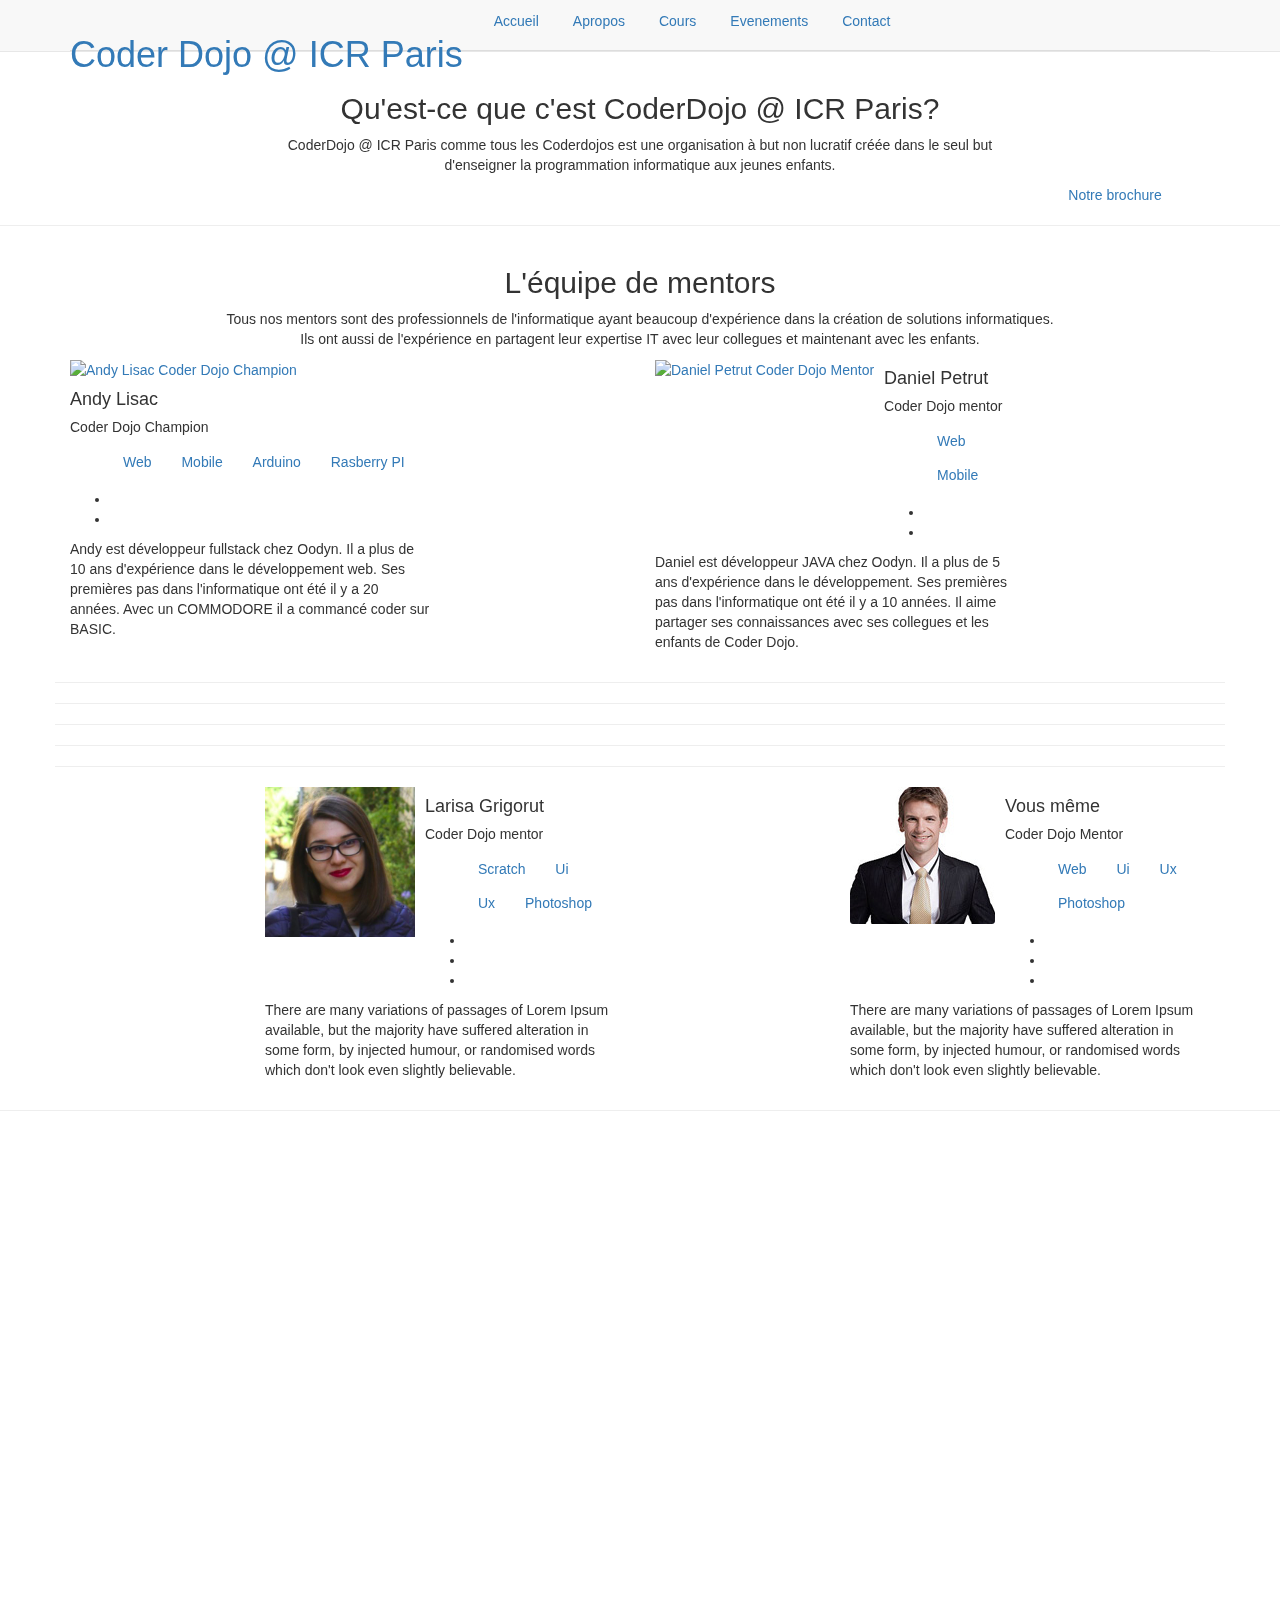
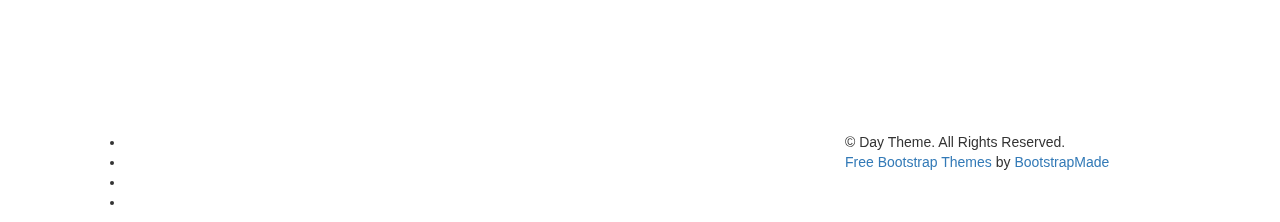
==== apropos.html @ 14a9323e "updated contact email" ====
<!DOCTYPE html>
<html lang="en">
  <head>
    <meta charset="utf-8">
    <meta http-equiv="X-UA-Compatible" content="IE=edge">
    <meta name="viewport" content="width=device-width, initial-scale=1">
    <!-- The above 3 meta tags *must* come first in the head; any other head content must come *after* these tags -->
    <title>Coder Dojo @ ICR Paris</title>

    <!-- Bootstrap -->
    <link href="css/bootstrap.min.css" rel="stylesheet">
	<link rel="stylesheet" href="css/font-awesome.min.css">
	<link rel="stylesheet" href="css/animate.css">
	<link href="css/animate.min.css" rel="stylesheet">
	<link href="css/style.css" rel="stylesheet" />
    <!-- =======================================================
        Theme Name: Day
        Theme URL: https://bootstrapmade.com/day-multipurpose-html-template-for-free/
        Author: BootstrapMade
        Author URL: https://bootstrapmade.com
    ======================================================= -->
  </head>
  <body>
  <header id="header">
	  <nav class="navbar navbar-default navbar-static-top" role="banner">
		  <div class="container">
			  <div class="navbar-header">
				  <button type="button" class="navbar-toggle" data-toggle="collapse" data-target=".navbar-collapse">
					  <span class="sr-only">Toggle navigation</span>
					  <span class="icon-bar"></span>
					  <span class="icon-bar"></span>
					  <span class="icon-bar"></span>
				  </button>
				  <div class="navbar-brand">
					  <a href="index.html"><h1>Coder Dojo @ ICR Paris</h1></a>
				  </div>
			  </div>
			  <div class="navbar-collapse collapse">
				  <div class="menu">
					  <ul class="nav nav-tabs" role="tablist">
						  <li role="presentation"><a href="index.html">Accueil</a></li>
						  <li role="presentation"><a href="apropos.html" class="active">Apropos</a></li>
						  <li role="presentation"><a href="cours.html">Cours</a></li>
						  <li role="presentation"><a href="evenements.html">Evenements</a></li>
						  <li role="presentation"><a href="contact.html">Contact</a></li>
					  </ul>
				  </div>
			  </div>
		  </div><!--/.container-->
	  </nav><!--/nav-->
  </header><!--/header-->

  <div class="about">
		<div class="container">
			<div class="text-center">
				<h2>Qu'est-ce que c'est CoderDojo @ ICR Paris?</h2>
				<div class="col-md-10 col-md-offset-1">
					<p>CoderDojo @ ICR Paris comme tous les Coderdojos est une organisation à but non lucratif créée dans le seul but <br /> d'enseigner la programmation informatique aux jeunes enfants.</p>
				</div>

				<!--<div class="col-md-6 col-sm-6 col-xs-6">
					<div class="btn-gamp"><a href="#">+ d'informations</a></div>
				</div>-->
				<div class="col-md-12 col-md-offset-5 col-sm-12 col-sm-offset-5 col-xs-12 col-xs-offset-5">
					<div class="gamp-btn"><a target="_blank" href="./CoderDojo FR.pdf">Notre brochure</a></div>
				</div>

			</div>
		</div>
	</div>
	<hr>

	<section id="about-us">
        <div class="container">

			<!-- our-team -->
			<div class="team">

				<div class="text-center wow fadeInDown">
					<h2>L'équipe de mentors</h2>
					<p>Tous nos mentors sont des professionnels de l'informatique ayant beaucoup d'expérience dans la création de solutions informatiques.  <br /> Ils ont aussi de l'expérience en partagent leur expertise IT avec leur collegues et maintenant avec les enfants.</p>
				</div>

				<div class="row clearfix">
					<div class="col-md-4 col-sm-6">
						<div class="single-profile-top wow fadeInDown" data-wow-duration="1000ms" data-wow-delay="300ms">
							<div class="media">
								<div class="pull-left">
									<a href="#"><img class="media-object" src="img/2a02a29.jpg" width="150" alt="Andy Lisac Coder Dojo Champion"></a>
								</div>
								<div class="media-body">
									<h4>Andy Lisac</h4>
									<h5>Coder Dojo Champion</h5>
									<ul class="tag clearfix">
										<li class="btn"><a href="#">Web</a></li>
										<li class="btn"><a href="#">Mobile</a></li>
										<li class="btn"><a href="#">Arduino</a></li>
										<li class="btn"><a href="#">Rasberry PI</a></li>
									</ul>

									<ul class="social_icons">
										<li><a href="https://www.facebook.com/andy.lisac"><i class="fa fa-facebook"></i></a></li>
										<li><a href="https://twitter.com/andylisac"><i class="fa fa-twitter"></i></a></li>
									</ul>
								</div>
							</div><!--/.media -->
							<p>Andy est développeur fullstack chez Oodyn. Il a plus de 10 ans d'expérience dans le développement web. Ses premières pas dans l'informatique ont été il y a 20 années. Avec un COMMODORE il a commancé coder sur BASIC.</p>
						</div>
					</div><!--/.col-lg-4 -->


					<div class="col-md-4 col-sm-6 col-md-offset-2">
						<div class="single-profile-top wow fadeInDown" data-wow-duration="1000ms" data-wow-delay="300ms">
							<div class="media">
								<div class="pull-left">
									<a href="#"><img class="media-object" src="img/22e0630.jpg" width="150" alt="Daniel Petrut Coder Dojo Mentor"></a>
								</div>
								<div class="media-body">
									<h4>Daniel Petrut</h4>
									<h5>Coder Dojo mentor</h5>
									<ul class="tag clearfix">
										<li class="btn"><a href="#">Web</a></li>
										<li class="btn"><a href="#">Mobile</a></li>
									</ul>
									<ul class="social_icons">
										<li><a href="https://www.facebook.com/daniel.andrei.737001"><i class="fa fa-facebook"></i></a></li>
										<li><a href="https://twitter.com/andylisac"><i class="fa fa-twitter"></i></a></li>
									</ul>
								</div>
							</div><!--/.media -->
							<p>Daniel est développeur JAVA chez Oodyn. Il a plus de 5 ans d'expérience dans le développement. Ses premières pas dans l'informatique ont été il y a 10 années. Il aime partager ses connaissances avec ses collegues et les enfants de Coder Dojo.</p>
						</div>
					</div><!--/.col-lg-4 -->
				</div> <!--/.row -->
				<div class="row team-bar">
					<div class="first-one-arrow hidden-xs">
						<hr>
					</div>
					<div class="first-arrow hidden-xs">
						<hr> <i class="fa fa-angle-up"></i>
					</div>
					<div class="second-arrow hidden-xs">
						<hr> <i class="fa fa-angle-down"></i>
					</div>
					<div class="third-arrow hidden-xs">
						<hr> <i class="fa fa-angle-up"></i>
					</div>
					<div class="fourth-arrow hidden-xs">
						<hr> <i class="fa fa-angle-down"></i>
					</div>
				</div> <!--skill_border-->

				<div class="row clearfix">
					<div class="col-md-4 col-sm-6 col-md-offset-2">
						<div class="single-profile-bottom wow fadeInUp" data-wow-duration="1000ms" data-wow-delay="600ms">
							<div class="media">
								<div class="pull-left">
                                    <a href="#"><img class="media-object" src="img/22e0631.jpg" width="150" alt="Larisa Grigorut Coder Dojo Mentor"></a>
								</div>

								<div class="media-body">
									<h4>Larisa Grigorut</h4>
									<h5>Coder Dojo mentor</h5>
									<ul class="tag clearfix">
										<li class="btn"><a href="#">Scratch</a></li>
										<li class="btn"><a href="#">Ui</a></li>
										<li class="btn"><a href="#">Ux</a></li>
										<li class="btn"><a href="#">Photoshop</a></li>
									</ul>
									<ul class="social_icons">
										<li><a href="#"><i class="fa fa-facebook"></i></a></li>
										<li><a href="#"><i class="fa fa-twitter"></i></a></li>
										<li><a href="#"><i class="fa fa-google-plus"></i></a></li>
									</ul>
								</div>
							</div><!--/.media -->
							<p>There are many variations of passages of Lorem Ipsum available, but the majority have suffered alteration in some form, by injected humour, or randomised words which don't look even slightly believable.</p>
						</div>
					</div>
					<div class="col-md-4 col-sm-6 col-md-offset-2">
						<div class="single-profile-bottom wow fadeInUp" data-wow-duration="1000ms" data-wow-delay="600ms">
							<div class="media">
								<div class="pull-left">
									<a href="#"><img class="media-object" src="img/man4.jpg" alt=""></a>
								</div>
								<div class="media-body">
									<h4>Vous même</h4>
									<h5>Coder Dojo Mentor</h5>
									<ul class="tag clearfix">
										<li class="btn"><a href="#">Web</a></li>
										<li class="btn"><a href="#">Ui</a></li>
										<li class="btn"><a href="#">Ux</a></li>
										<li class="btn"><a href="#">Photoshop</a></li>
									</ul>
									<ul class="social_icons">
										<li><a href="#"><i class="fa fa-facebook"></i></a></li>
										<li><a href="#"><i class="fa fa-twitter"></i></a></li>
										<li><a href="#"><i class="fa fa-google-plus"></i></a></li>
									</ul>
								</div>
							</div><!--/.media -->
							<p>There are many variations of passages of Lorem Ipsum available, but the majority have suffered alteration in some form, by injected humour, or randomised words which don't look even slightly believable.</p>
						</div>
					</div>
				</div>	<!--/.row-->
			</div><!--section-->

		</div><!--/.container-->
    </section><!--/about-us-->

    <hr />

    <section>
      <div class="container">
        <div class="text-center wow fadeInDown">
            <h2>Competences techniques de mentors</h2>
            <br />
            <p>Nous avons essayé de trouver des mentors qui peuvent enrichir nos compétences Dojo et nous pensons que nous avons fait un excellent travail jusqu'à présent.</p>
        </div>
        <div class="skill-wrap clearfix">
            <div class="row">
                <div class="col-sm-3">
                    <div class="sinlge-skill wow fadeInDown" data-wow-duration="1000ms" data-wow-delay="300ms">
                        <div class="joomla-skill">
                            <p><em>85%</em></p>
                            <p>Scratch</p>
                        </div>
                    </div>
                </div>

                <div class="col-sm-3">
                    <div class="sinlge-skill wow fadeInDown" data-wow-duration="1000ms" data-wow-delay="600ms">
                        <div class="html-skill">
                            <p><em>95%</em></p>
                            <p>HTML/CSS/Javascript</p>
                        </div>
                    </div>
                </div>

                <div class="col-sm-3">
                    <div class="sinlge-skill wow fadeInDown" data-wow-duration="1000ms" data-wow-delay="900ms">
                        <div class="css-skill">
                            <p><em>80%</em></p>
                            <p>Python / Ruby</p>
                        </div>
                    </div>
                </div>

                <div class="col-sm-3">
                    <div class="sinlge-skill wow fadeInDown" data-wow-duration="1000ms" data-wow-delay="1200ms">
                        <div class="wp-skill">
                            <p><em>90%</em></p>
                            <p>Rasbarry Pi / Arduino</p>
                        </div>
                    </div>
                </div>
            </div>
        </div>

      </div>
    </section>


	<footer>
	  <div class="container">
		  <div class="col-md-4 wow fadeInDown" data-wow-duration="1000ms" data-wow-delay="300ms">
			  <h4>Contact</h4>
			  <div class="contact-info">
				  <ul>
					  <li><i class="fa fa-home fa"></i> Coder Dojo @ Institut Culturel Roumain </li>
					  <li><i class="fa fa-map-marker fa"></i> 1, Rue de l'Exposition, Paris 7e</li>
					  <li><i class="fa fa-phone fa"></i> +33-(0)1.47.05.15.31</li>
					  <li><i class="fa fa-envelope fa"></i> contact@coderdojo-icr-paris.com</li>
				  </ul>
			  </div>
		  </div>

		  <div class="col-md-4 wow fadeInDown" data-wow-duration="1000ms" data-wow-delay="600ms">
			  <div class="text-center">
				  <h4>Nos cours</h4>
				  <ul class="sidebar-gallery">
					  <li><a href="#"><img src="img/gallery1.png" alt="" /></a></li>
					  <li><a href="#"><img src="img/gallery2.png" alt="" /></a></li>
					  <li><a href="#"><img src="img/gallery3.png" alt="" /></a></li>
					  <li><a href="#"><img src="img/gallery4.png" alt="" /></a></li>
					  <li><a href="#"><img src="img/gallery5.png" alt="" /></a></li>
					  <li><a href="#"><img src="img/gallery6.png" alt="" /></a></li>
				  </ul>
			  </div>
		  </div>

		  <div class="col-md-4 wow fadeInDown" data-wow-duration="1000ms" data-wow-delay="900ms">
			  <div class="">
				  <h4>Souscrire à notre newsletter</h4>
				  <p>Abonnez-vous dès aujourd'hui pour recevoir les dernières nouvelles du Jour par courriel. Vous pouvez vous désinscrire de ce service à tout moment</p>
				  <div class="btn-gamp">
					  <input type="email" class="form-control" id="exampleInputEmail3" placeholder="Introduissez votre email">
				  </div>
				  <div class="btn-gamp">
					  <a type="submit" class="btn btn-default">souscrire</a>
				  </div>

			  </div>
		  </div>

	  </div>
	</footer>

	<div class="sub-footer">
		<div class="container">
			<div class="social-icon">
				<div class="col-md-4">
					<ul class="social-network">
						<li><a href="https://www.facebook.com/Coderdojo-ICR-Paris-1257916664328650/" class="fb tool-tip" title="Facebook"><i class="fa fa-facebook"></i></a></li>
						<li><a href="https://twitter.com/dojo_icr_paris" class="twitter tool-tip" title="Twitter"><i class="fa fa-twitter"></i></a></li>
						<li><a href="https://github.com/CoderdojoICRParis" class="github tool-tip" title="Github"><i class="fa fa-github"></i></a></li>
						<li><a href="#" class="ytube tool-tip" title="You Tube"><i class="fa fa-youtube-play"></i></a></li>
					</ul>
				</div>
			</div>

			<div class="col-md-4 col-md-offset-4">
				<div class="copyright">
					&copy; Day Theme. All Rights Reserved.
                    <div class="credits">
                        <!--
                            All the links in the footer should remain intact.
                            You can delete the links only if you purchased the pro version.
                            Licensing information: https://bootstrapmade.com/license/
                            Purchase the pro version with working PHP/AJAX contact form: https://bootstrapmade.com/buy/?theme=Day
                        -->
                        <a href="https://bootstrapmade.com/">Free Bootstrap Themes</a> by <a href="https://bootstrapmade.com/">BootstrapMade</a>
                    </div>
				</div>
			</div>
		</div>
	</div>

    <!-- jQuery (necessary for Bootstrap's JavaScript plugins) -->
    <script src="js/jquery.js"></script>
    <!-- Include all compiled plugins (below), or include individual files as needed -->
    <script src="js/bootstrap.min.js"></script>
	<script src="js/wow.min.js"></script>
	<script>wow = new WOW({}).init();</script>

</body>
</html>
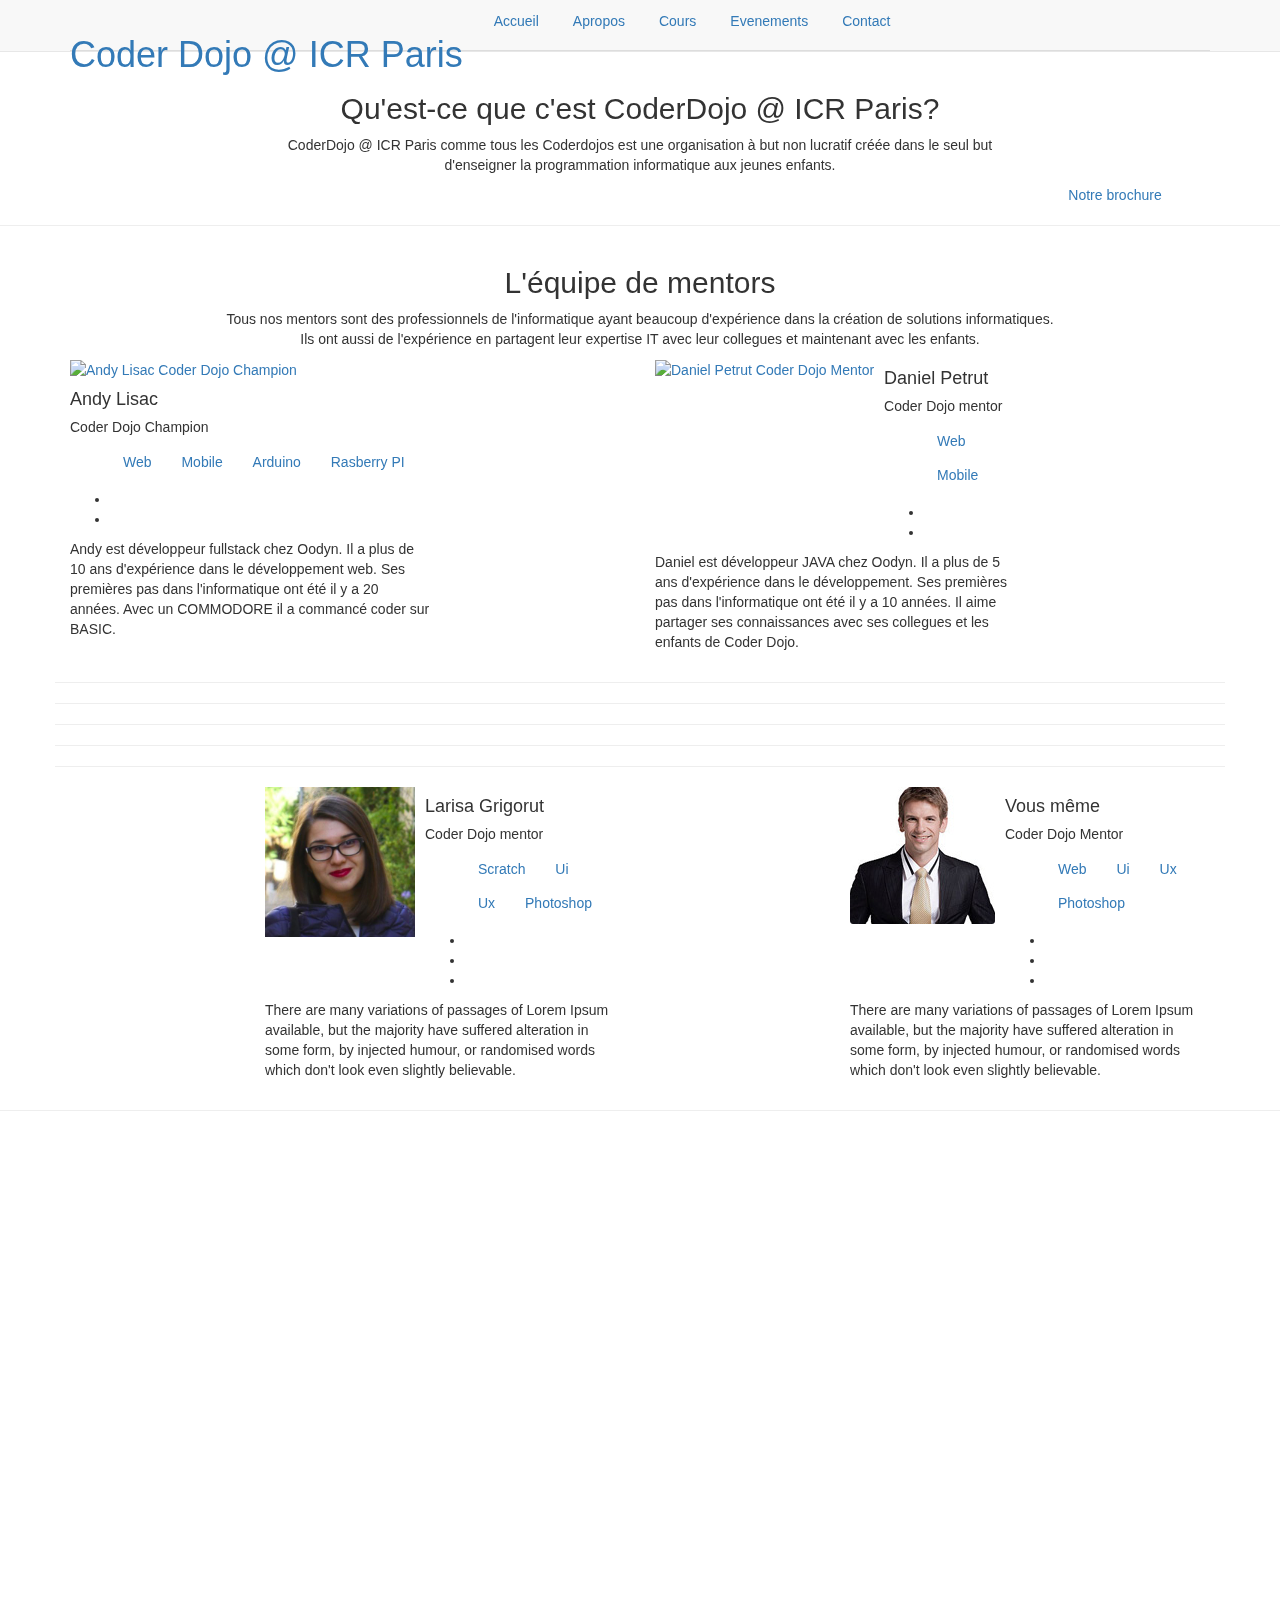
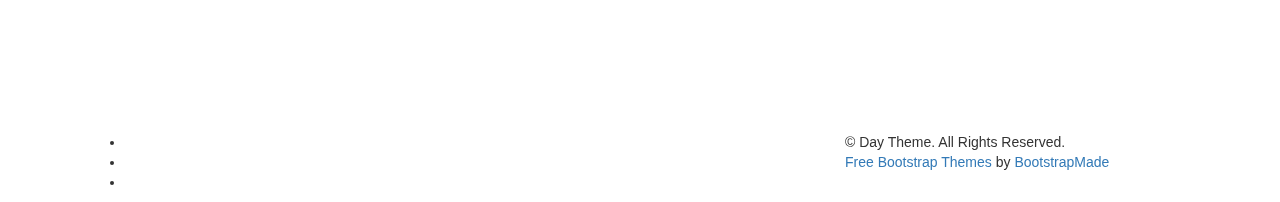
==== commit f5a94438: "added site & facebook for ICR Paris in apropos page" ====
--- a/apropos.html
+++ b/apropos.html
@@ -5,8 +5,9 @@
     <meta http-equiv="X-UA-Compatible" content="IE=edge">
     <meta name="viewport" content="width=device-width, initial-scale=1">
     <!-- The above 3 meta tags *must* come first in the head; any other head content must come *after* these tags -->
-    <title>Coder Dojo @ ICR Paris</title>
-
+    <title>Coder Dojo @ ICR Paris | Apropos page</title>
+	<meta name="Description" content="Événements Coder Dojo coorganisés avec le centre Culturel Roumain du Paris. Les mentors Coder Dojo partagent leurs connaissances et savoir-faire aux enfants.">
+	<meta name="Keywords" content="Coder Dojo, Paris, Centre Culturel Roumain">
     <!-- Bootstrap -->
     <link href="css/bootstrap.min.css" rel="stylesheet">
 	<link rel="stylesheet" href="css/font-awesome.min.css">
@@ -32,13 +33,13 @@
 					  <span class="icon-bar"></span>
 				  </button>
 				  <div class="navbar-brand">
-					  <a href="index.html"><h1>Coder Dojo @ ICR Paris</h1></a>
+					  <a href="index.php"><h1>Coder Dojo @ ICR Paris</h1></a>
 				  </div>
 			  </div>
 			  <div class="navbar-collapse collapse">
 				  <div class="menu">
 					  <ul class="nav nav-tabs" role="tablist">
-						  <li role="presentation"><a href="index.html">Accueil</a></li>
+						  <li role="presentation"><a href="index.php">Accueil</a></li>
 						  <li role="presentation"><a href="apropos.html" class="active">Apropos</a></li>
 						  <li role="presentation"><a href="cours.html">Cours</a></li>
 						  <li role="presentation"><a href="evenements.html">Evenements</a></li>
@@ -61,7 +62,7 @@
 				<!--<div class="col-md-6 col-sm-6 col-xs-6">
 					<div class="btn-gamp"><a href="#">+ d'informations</a></div>
 				</div>-->
-				<div class="col-md-12 col-md-offset-5 col-sm-12 col-sm-offset-5 col-xs-12 col-xs-offset-5">
+				<div class="col-md-12 col-md-offset-5 col-sm-12 col-sm-offset-5 col-xs-12 col-xs-offset-3">
 					<div class="gamp-btn"><a target="_blank" href="./CoderDojo FR.pdf">Notre brochure</a></div>
 				</div>
 
@@ -219,7 +220,7 @@
         </div>
         <div class="skill-wrap clearfix">
             <div class="row">
-                <div class="col-sm-3">
+                <div class="col-sm-3 col-sm-offset-0 col-xs-offset-3">
                     <div class="sinlge-skill wow fadeInDown" data-wow-duration="1000ms" data-wow-delay="300ms">
                         <div class="joomla-skill">
                             <p><em>85%</em></p>
@@ -228,7 +229,7 @@
                     </div>
                 </div>
 
-                <div class="col-sm-3">
+                <div class="col-sm-3 col-sm-offset-0 col-xs-offset-3">
                     <div class="sinlge-skill wow fadeInDown" data-wow-duration="1000ms" data-wow-delay="600ms">
                         <div class="html-skill">
                             <p><em>95%</em></p>
@@ -237,7 +238,7 @@
                     </div>
                 </div>
 
-                <div class="col-sm-3">
+                <div class="col-sm-3 col-sm-offset-0 col-xs-offset-3">
                     <div class="sinlge-skill wow fadeInDown" data-wow-duration="1000ms" data-wow-delay="900ms">
                         <div class="css-skill">
                             <p><em>80%</em></p>
@@ -246,7 +247,7 @@
                     </div>
                 </div>
 
-                <div class="col-sm-3">
+                <div class="col-sm-3 col-sm-offset-0 col-xs-offset-3">
                     <div class="sinlge-skill wow fadeInDown" data-wow-duration="1000ms" data-wow-delay="1200ms">
                         <div class="wp-skill">
                             <p><em>90%</em></p>
@@ -270,13 +271,14 @@
 					  <li><i class="fa fa-home fa"></i> Coder Dojo @ Institut Culturel Roumain </li>
 					  <li><i class="fa fa-map-marker fa"></i> 1, Rue de l'Exposition, Paris 7e</li>
 					  <li><i class="fa fa-phone fa"></i> +33-(0)1.47.05.15.31</li>
-					  <li><i class="fa fa-envelope fa"></i> contact@coderdojo-icr-paris.com</li>
+					  <li><i class="fa fa-globe fa"></i> www.icr.ro/paris/fr</li>
+					  <li><i class="fa fa-facebook fa"></i> www.facebook.com/institutroumainparis</li>
 				  </ul>
 			  </div>
 		  </div>
 
 		  <div class="col-md-4 wow fadeInDown" data-wow-duration="1000ms" data-wow-delay="600ms">
-			  <div class="text-center">
+			  <div >
 				  <h4>Nos cours</h4>
 				  <ul class="sidebar-gallery">
 					  <li><a href="#"><img src="img/gallery1.png" alt="" /></a></li>
@@ -314,7 +316,6 @@
 						<li><a href="https://www.facebook.com/Coderdojo-ICR-Paris-1257916664328650/" class="fb tool-tip" title="Facebook"><i class="fa fa-facebook"></i></a></li>
 						<li><a href="https://twitter.com/dojo_icr_paris" class="twitter tool-tip" title="Twitter"><i class="fa fa-twitter"></i></a></li>
 						<li><a href="https://github.com/CoderdojoICRParis" class="github tool-tip" title="Github"><i class="fa fa-github"></i></a></li>
-						<li><a href="#" class="ytube tool-tip" title="You Tube"><i class="fa fa-youtube-play"></i></a></li>
 					</ul>
 				</div>
 			</div>
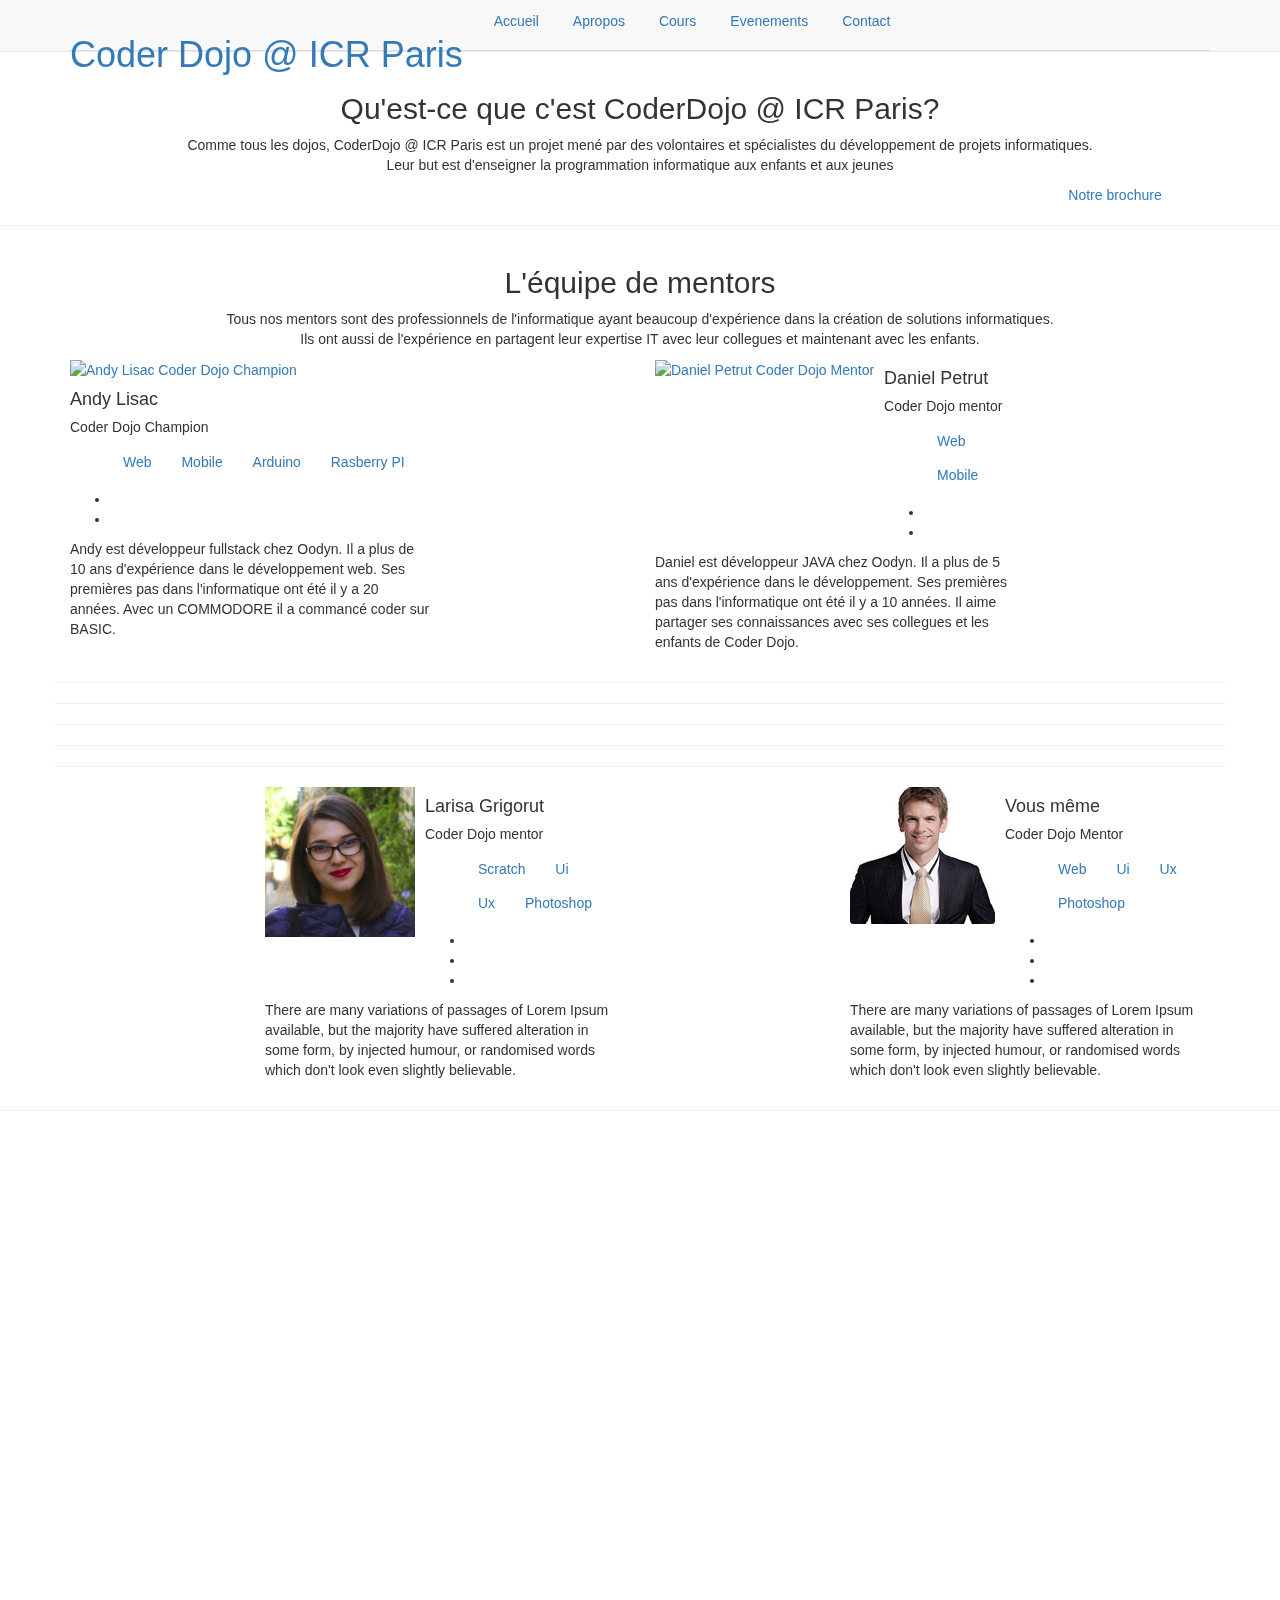
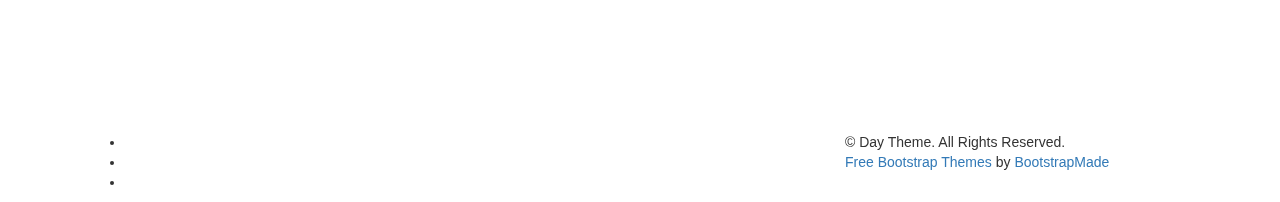
==== commit d35b0ef8: "corrected apropos" ====
--- a/apropos.html
+++ b/apropos.html
@@ -56,7 +56,7 @@
 			<div class="text-center">
 				<h2>Qu'est-ce que c'est CoderDojo @ ICR Paris?</h2>
 				<div class="col-md-10 col-md-offset-1">
-					<p>CoderDojo @ ICR Paris comme tous les Coderdojos est une organisation à but non lucratif créée dans le seul but <br /> d'enseigner la programmation informatique aux jeunes enfants.</p>
+					<p>Comme tous les dojos, CoderDojo @ ICR Paris est un projet mené par des volontaires et spécialistes du développement de projets informatiques. Leur but est d'enseigner la programmation informatique aux enfants et aux jeunes</p>
 				</div>
 
 				<!--<div class="col-md-6 col-sm-6 col-xs-6">
@@ -265,7 +265,7 @@
 	<footer>
 	  <div class="container">
 		  <div class="col-md-4 wow fadeInDown" data-wow-duration="1000ms" data-wow-delay="300ms">
-			  <h4>Contact</h4>
+			  <h4>Contact ICR Paris</h4>
 			  <div class="contact-info">
 				  <ul>
 					  <li><i class="fa fa-home fa"></i> Coder Dojo @ Institut Culturel Roumain </li>
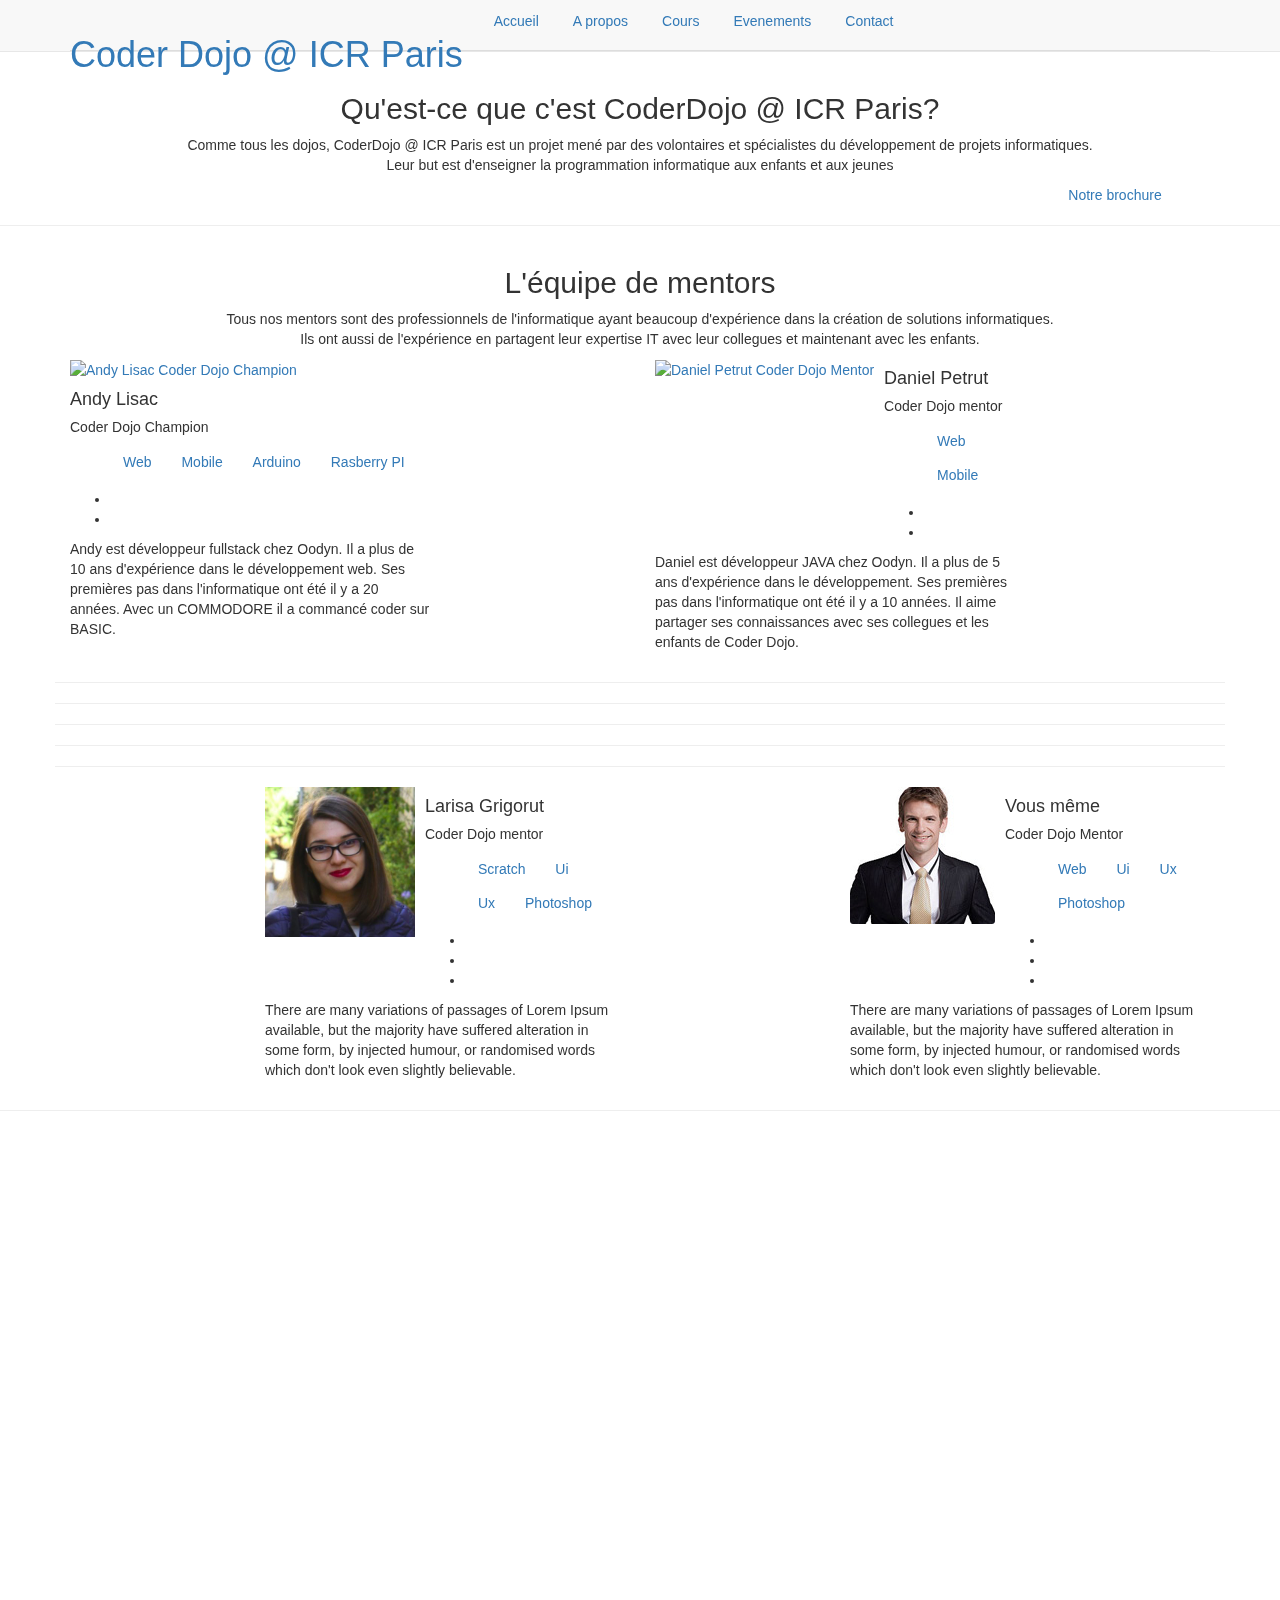
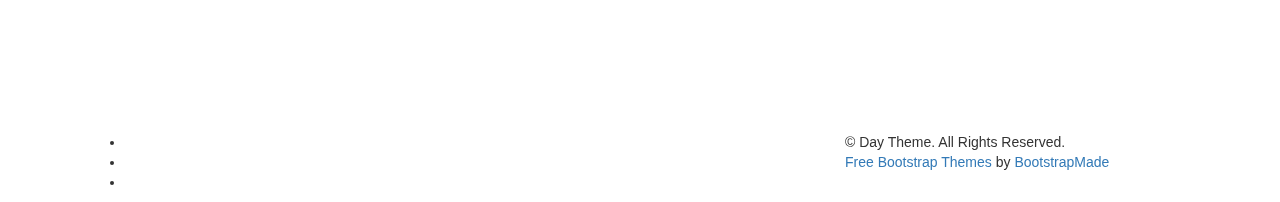
==== commit 40dd76da: "corrected apropos link" ====
--- a/apropos.html
+++ b/apropos.html
@@ -40,7 +40,7 @@
 				  <div class="menu">
 					  <ul class="nav nav-tabs" role="tablist">
 						  <li role="presentation"><a href="index.php">Accueil</a></li>
-						  <li role="presentation"><a href="apropos.html" class="active">Apropos</a></li>
+						  <li role="presentation"><a href="apropos.html" class="active">A propos</a></li>
 						  <li role="presentation"><a href="cours.html">Cours</a></li>
 						  <li role="presentation"><a href="evenements.html">Evenements</a></li>
 						  <li role="presentation"><a href="contact.html">Contact</a></li>
